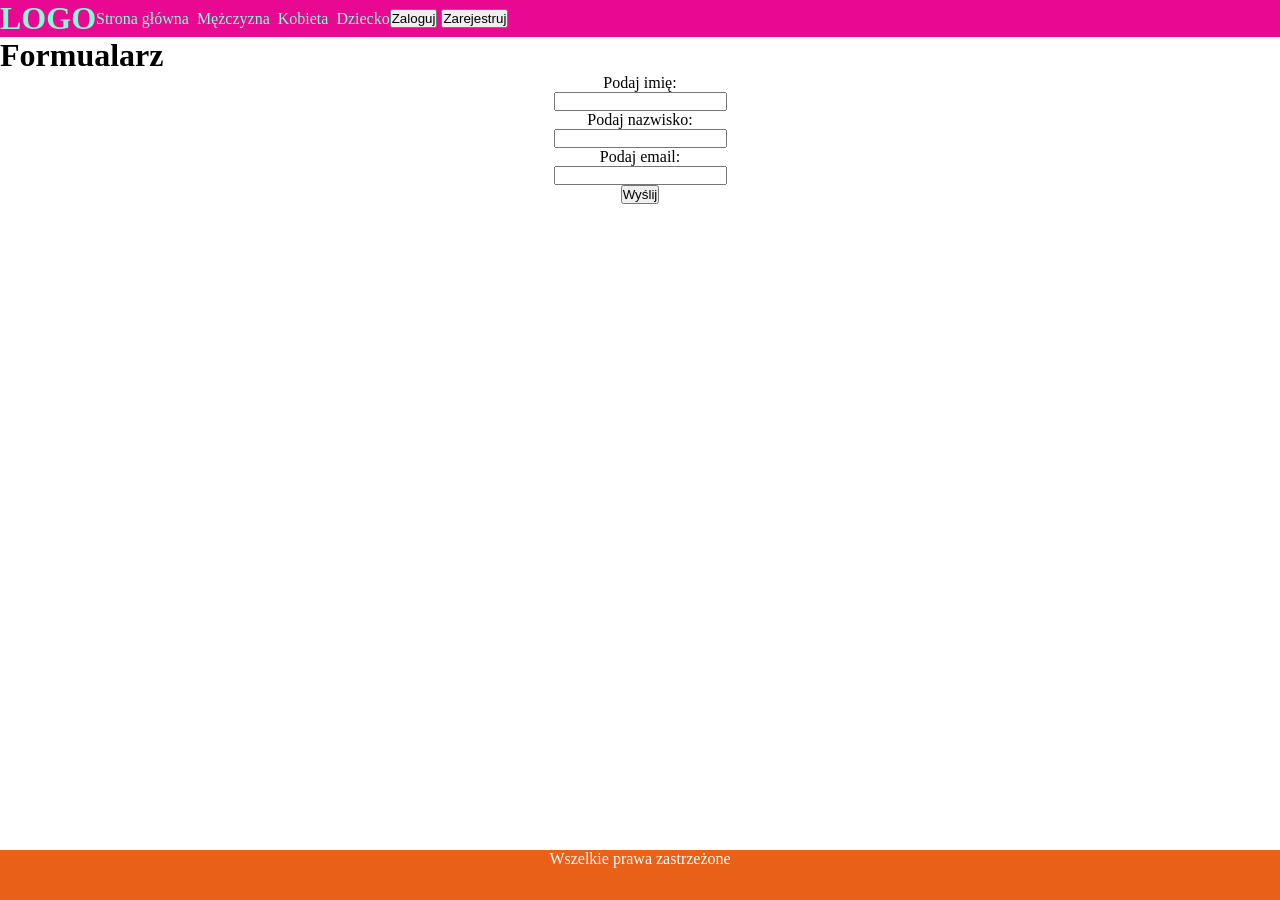
==== index.html @ 5c1a50f3 "Add files via upload" ====
<!DOCTYPE html>
<html lang="en">
<head>
    <meta charset="UTF-8">
    <meta name="viewport" content="width=device-width, initial-scale=1.0">
    <title>Document</title>
    <link rel="stylesheet" href="style.css">
</head>
<body>
    <header>
        <a href="index.html"><h1>LOGO</h1></a>
        <nav>
            <ul>
                <li><a href="#">Strona główna</a></li>
                <li><a href="#">Mężczyzna</a></li>
                <li><a href="#">Kobieta</a></li>
                <li><a href="#">Dziecko</a></li>
            </ul>
        </nav>
        <section>
            <button onClick="window.location.href='logowanie.html'">Zaloguj</button>
            <button onClick="window.location.href='zarejestruj.html'">Zarejestruj</button>
        </section>
    </header>
    <main>
        <h1>Formualarz</h1>
        <form id="formularz">
            <label for="imię">Podaj imię: </label>
            <input type="text" id="imię" required>
            <label for="nazwisko">Podaj nazwisko: </label>
            <input type="text" id="nazwisko" required>
            <label for="email">Podaj email: </label>
            <input type="email" name="email" id="email">

            <button type="submit">Wyślij</button>
        </form>
    </main>
    <footer>
        Wszelkie prawa zastrzeżone
    </footer>
    <script src="script.js"></script>
</body>
</html>
---- style.css ----
*{
    padding: 0;
    margin: 0;
}

body{
    display: flex;
    flex-direction: column;
    min-height: 100vh;
    margin: 0;
}
main{
    flex: 1;
}
header{
    display: flex;
    justify-content: space space-between;
    align-items: center;
    background-color: rgb(233, 8, 146);
}

ul{
    display: flex;
    gap: 8px;
}

li{
    list-style-type: none;
}

a{
    text-decoration: none;
    color: aquamarine;
}

form{
    display: flex;
    align-items: center;
    justify-content: center;
}

#formularz{
    display: flex;
    flex-direction: column;
}

footer{
    background-color: rgb(233, 97, 24);
    display: flex;
    text-align: center;
    color: azure;
    height: 50px;
    justify-content: center;
}
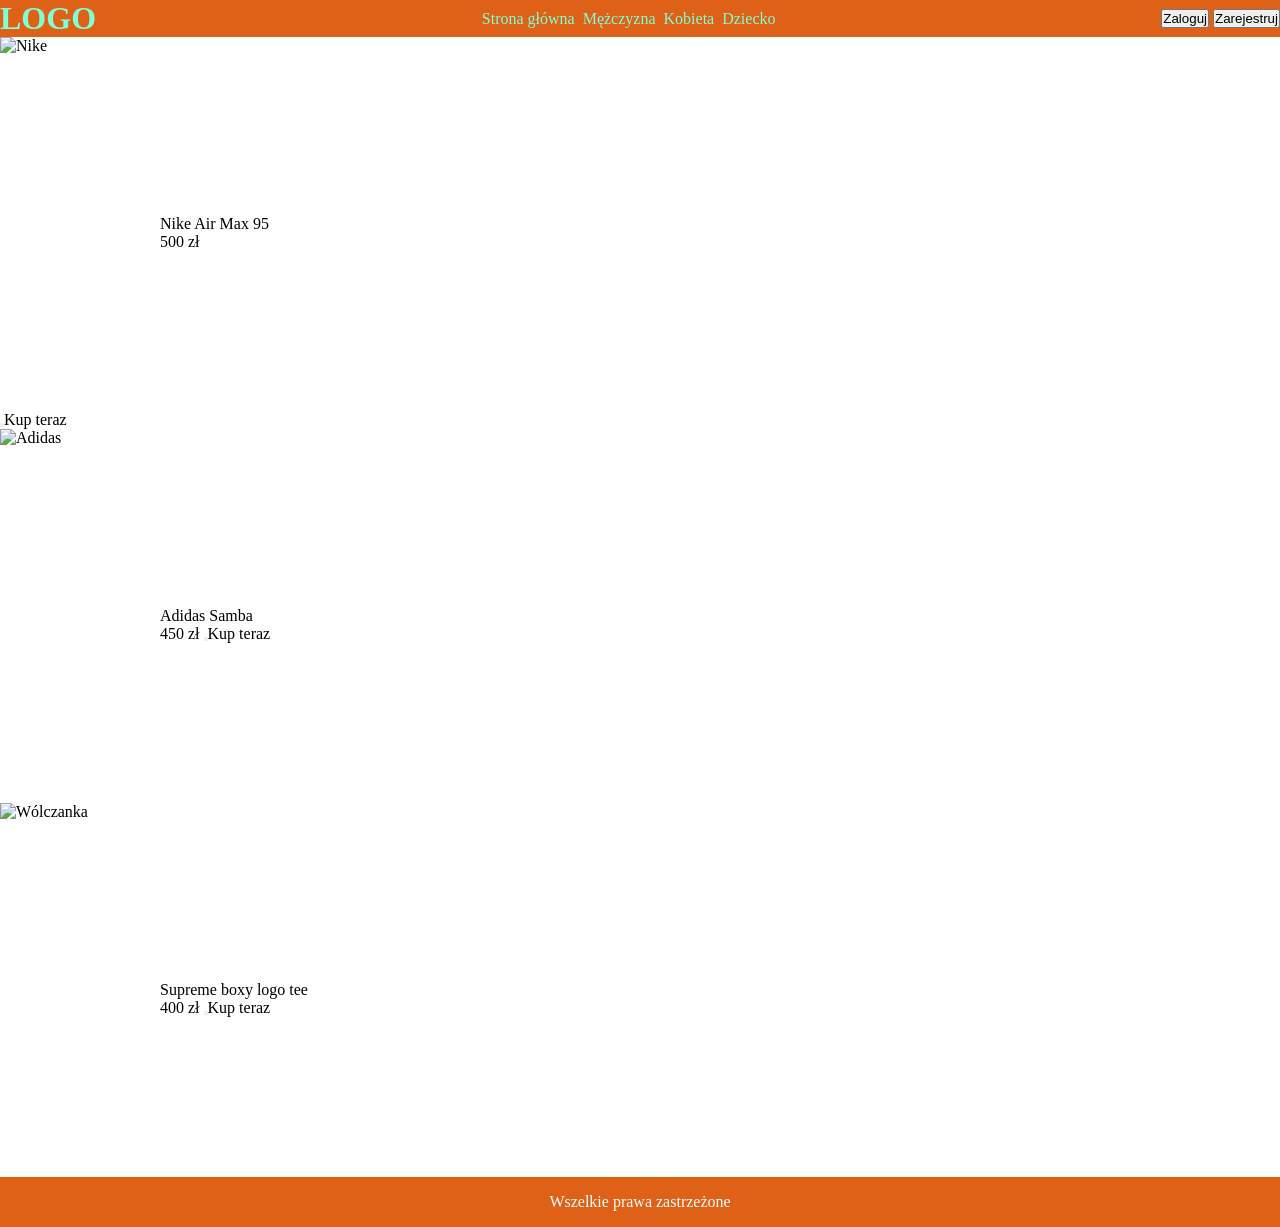
==== commit 4ac2c002: "Add files via upload" ====
--- a/index.html
+++ b/index.html
@@ -1,9 +1,9 @@
 <!DOCTYPE html>
-<html lang="en">
+<html lang="pl">
 <head>
     <meta charset="UTF-8">
     <meta name="viewport" content="width=device-width, initial-scale=1.0">
-    <title>Document</title>
+    <title>Dom mody</title>
     <link rel="stylesheet" href="style.css">
 </head>
 <body>
@@ -23,20 +23,47 @@
         </section>
     </header>
     <main>
-        <h1>Formualarz</h1>
-        <form id="formularz">
-            <label for="imię">Podaj imię: </label>
-            <input type="text" id="imię" required>
-            <label for="nazwisko">Podaj nazwisko: </label>
-            <input type="text" id="nazwisko" required>
-            <label for="email">Podaj email: </label>
-            <input type="email" name="email" id="email">
-
-            <button type="submit">Wyślij</button>
-        </form>
+        <div id="container">
+            <section class="product">
+                <img src=".assets/nike.jpg" alt="Nike" width="150px" height="150px">
+                <section class="dane">
+                    <div class="nazwa">
+                        <span class="marka">Nike</span>
+                        <span class="model">Air Max 95</span>
+                    </div>
+                    <span class="cena">500 zł</span>
+                </div>
+                <button class="btn-kup"></button>Kup teraz</button>
+                </section>
+            </section>
+            <section class="product">
+                <img src=".assets/adidas.jpg" alt="Adidas" width="150px" height="150px">
+                <section class="dane">
+                    <div class="nazwa">
+                        <span class="marka">Adidas</span>
+                        <span class="model">Samba</span>
+                    </div>
+                    <span class="cena">450 zł</span>
+                </div>
+                <button class="btn-kup"></button>Kup teraz</button>
+                </section>
+            </section>
+            <section class="product">
+                <img src=".assets/wolczanka.jpg" alt="Wólczanka" width="150px" height="150px">
+                <section class="dane">
+                    <div class="nazwa">
+                        <span class="marka">Supreme</span>
+                        <span class="model">boxy logo tee</span>
+                    </div>
+                    <span class="cena">400 zł</span>
+                </div>
+                <button class="btn-kup"></button>Kup teraz</button>
+                </section>
+            </section>
+     
     </main>
     <footer>
-        Wszelkie prawa zastrzeżone
+        <p>Wszelkie prawa zastrzeżone</p>
     </footer>
     <script src="script.js"></script>
 </body>
--- a/style.css
+++ b/style.css
@@ -1,54 +1,52 @@
 *{
     padding: 0;
-    margin: 0;
+    margin:0;
 }
-
 body{
     display: flex;
     flex-direction: column;
     min-height: 100vh;
-    margin: 0;
+    margin:0;
 }
 main{
-    flex: 1;
+    flex:1
 }
 header{
     display: flex;
-    justify-content: space space-between;
+    justify-content: space-between;
     align-items: center;
-    background-color: rgb(233, 8, 146);
+    background-color: rgb(223, 97, 24);
 }
-
 ul{
-    display: flex;
-    gap: 8px;
+     display: flex;
+     gap:8px;
 }
-
 li{
-    list-style-type: none;
+    list-style-type:none;
 }
-
 a{
     text-decoration: none;
-    color: aquamarine;
+    color:aquamarine
 }
-
-form{
+footer{
+    background-color: rgb(223, 97, 24);
     display: flex;
     align-items: center;
-    justify-content: center;
-}
-
-#formularz{
-    display: flex;
-    flex-direction: column;
-}
-
-footer{
-    background-color: rgb(233, 97, 24);
-    display: flex;
-    text-align: center;
     color: azure;
     height: 50px;
     justify-content: center;
 }
+.produkt{
+    display: flex;
+    flex-direction: row;
+    height: 150px;
+    border: 1px solid rgb(223, 97, 24);
+    width: 600px;
+}
+.dane{
+
+    padding: 160px;
+}
+
+
+
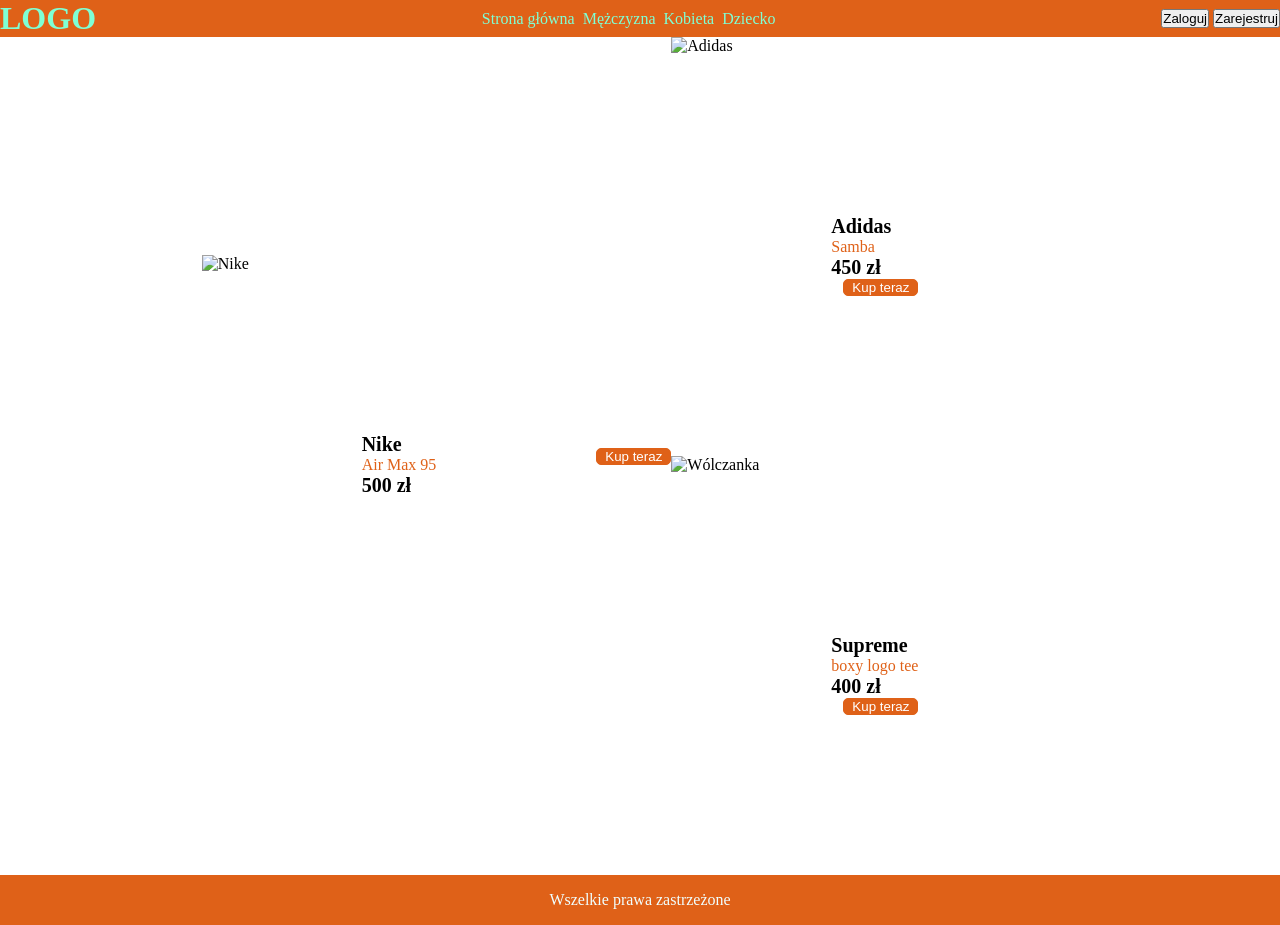
==== commit dbe58cce: "Add files via upload" ====
--- a/index.html
+++ b/index.html
@@ -33,8 +33,9 @@
                     </div>
                     <span class="cena">500 zł</span>
                 </div>
-                <button class="btn-kup"></button>Kup teraz</button>
-                </section>
+                <div class="btn-container">
+                        <button class="btn-kup">Kup teraz</button>
+                    </div>
             </section>
             <section class="product">
                 <img src=".assets/adidas.jpg" alt="Adidas" width="150px" height="150px">
@@ -45,8 +46,9 @@
                     </div>
                     <span class="cena">450 zł</span>
                 </div>
-                <button class="btn-kup"></button>Kup teraz</button>
-                </section>
+                <div class="btn-container">
+                        <button class="btn-kup">Kup teraz</button>
+                    </div>
             </section>
             <section class="product">
                 <img src=".assets/wolczanka.jpg" alt="Wólczanka" width="150px" height="150px">
@@ -57,8 +59,9 @@
                     </div>
                     <span class="cena">400 zł</span>
                 </div>
-                <button class="btn-kup"></button>Kup teraz</button>
-                </section>
+                <div class="btn-container">
+                        <button class="btn-kup">Kup teraz</button>
+                    </div>
             </section>
      
     </main>
--- a/style.css
+++ b/style.css
@@ -48,5 +48,59 @@
     padding: 160px;
 }
 
+.nazwa{
+    display: flex;
+    flex-direction: column;
+}
 
+img{
+    min-width: 150px;
+}
 
+.nazwa-info{
+    display: flex;
+    flex-direction: row;
+    justify-content: space-between;
+}
+
+.btn-kup{
+    width: 75px;
+    justify-self: flex-end;
+}
+
+.btn-container{
+    display: flex;
+    justify-content: flex-end;
+}
+.btn-kup{
+    width:75px;
+}
+
+.marka, .cena{
+    font-size: 20px;
+    font-weight: 700;
+}
+
+.model{
+    font-size: 16px;
+    color: rgb(223, 97, 24)
+}
+
+.btn-kup{
+    background-color:rgb(223, 97, 24);
+    border: 1px solid rgb(223, 97, 24);
+    border-radius: 5px;
+    color: white;
+}
+
+main{
+    display: flex;
+    justify-content: center;
+    align-items: center;
+}
+
+#container{
+    display: flex;
+    gap: 16px;
+    flex-direction: column;
+}
